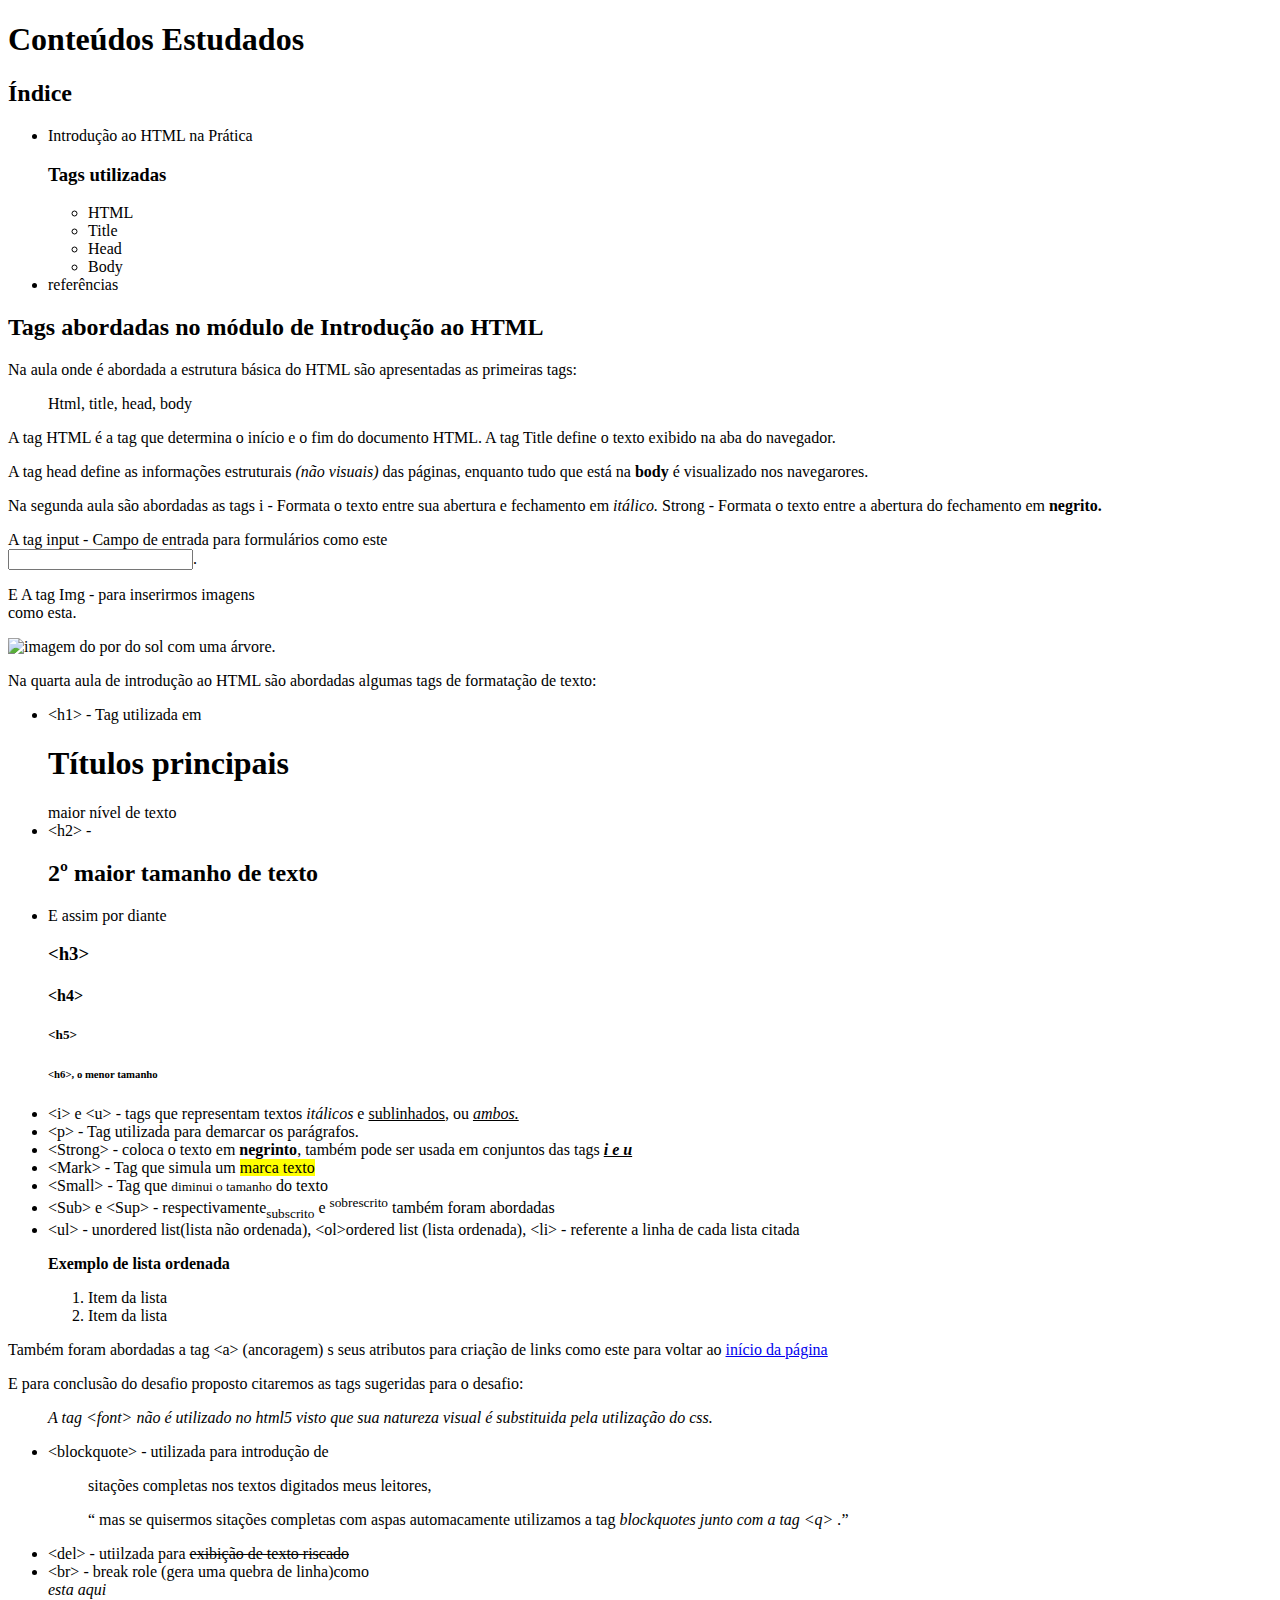
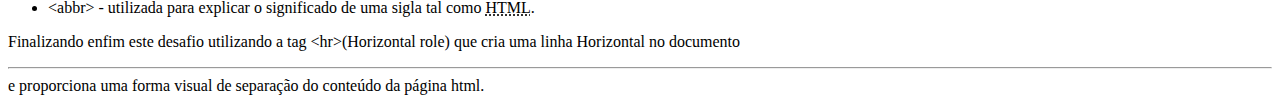
==== desafio/index.html @ 643efc78 "Desafio HTML concluido" ====
<!DOCTYPE html>
<html lang="pt_Br">
<head>
    <meta charset="UTF-8">
    <meta http-equiv="X-UA-Compatible" content="IE=edge">
    <meta name="viewport" content="width=device-width, initial-scale=1.0">
    <title>Desafio HTML</title>
</head>
<body  id="intro">
    <h1>Conteúdos Estudados</h1>
    <h2>Índice</h2>
    <ul>
        <li>Introdução ao HTML na Prática
            <h3>Tags utilizadas</h3>
            <ul>
                <li>HTML</li>
                <li>Title</li>
                <li>Head</li>
                <li>Body</li>
            </ul>
        </li>
        <li>referências</li>
    </ul>
    <h2>Tags abordadas no módulo de Introdução ao HTML</h2>
    <p>
        Na aula onde é abordada a estrutura básica do HTML são apresentadas as primeiras tags: 
        <blockquote>Html, title, head, body</blockquote>
    </p>
    <p>A tag HTML é a tag que determina o início e o fim do documento HTML. A tag Title
        define o texto exibido na aba do navegador.
    </p>
    <p>
        A tag head define as informações estruturais <i>(não visuais)</i> das páginas, enquanto tudo que está na <strong>body</strong> é visualizado nos navegarores.
    </p>
    <p>Na segunda aula são abordadas as tags i - Formata o texto  entre sua abertura e  fechamento em <i>itálico.</i>
        Strong - Formata o texto entre a abertura do fechamento em <strong>negrito.</strong>
    </p>
    <p>
        A tag input - Campo de entrada para formulários como este <br> <input type="text">.
        </p>
        <P>
        E A tag Img - para inserirmos imagens <br> como esta. 
    </P>
        <p> <img width="350" src="https://i0.wp.com/blogandarilho.com.br/wp-content/uploads/2020/05/Melhores-lugares-para-ver-o-por-do-sol-ao-redor-do-mundo-Maasai-mara-national-reserve-Kenya.jpg?w=900&ssl=1" alt="imagem do por do sol com uma árvore.">
        </p>
    
    
    <p>
        Na quarta aula de introdução ao HTML são abordadas algumas tags de formatação de texto:
        <Ul>
            <li>&lt;h1&gt; - Tag utilizada em <h1>Títulos principais</h1> maior nível de texto</li>
            <li>&lt;h2&gt; - <h2>2º maior tamanho de texto</h2></li>
            <li>E assim por diante <h3>&lt;h3&gt;</h3> <h4>&lt;h4&gt;</h4> <h5>&lt;h5&gt;</h5><h6>&lt;h6&gt;, o menor tamanho</h6></li>
            <li>&lt;i&gt; e &lt;u&gt; - tags que representam textos <i>itálicos</i> e <u>sublinhados</u>, ou <i><u>ambos.</u></i></li>
            <li>&lt;p&gt; - Tag utilizada para demarcar os parágrafos.</li>
            <li>&lt;Strong&gt; - coloca o texto em <strong>negrinto</strong>, também pode ser usada em conjuntos das tags <strong><i><u>i e u</u></i></strong> </li>
            <li>&lt;Mark&gt; - Tag que simula um <mark> marca texto</mark></li>
            <li>&lt;Small&gt; - Tag que <small> diminui o tamanho</small> do texto</li>
            <li>&lt;Sub&gt; e &lt;Sup&gt; - respectivamente<sub>subscrito</sub> e <sup>sobrescrito</sup> também foram abordadas</li>
            <li>&lt;ul&gt; - unordered list(lista não ordenada), &lt;ol&gt;ordered list (lista ordenada), &lt;li&gt; - referente a linha de cada lista citada</li>
            <p><strong> Exemplo de lista ordenada</strong></p>
            <ol>
                <li>Item da lista</li>
                <li>Item da lista</li>
            </ol>
        </Ul>
        <p>
            Também foram abordadas a tag &lt;a&gt; (ancoragem) s seus atributos para criação de links como este para voltar ao <a href="#intro">início da página</a>
        </p>
        <p>
            E para conclusão do desafio proposto citaremos as tags sugeridas para o desafio:   
        </p>
        <blockquote><i> A tag &lt;font&gt;  não é utilizado no html5 visto que sua natureza visual é substituida pela utilização do css. </i></blockquote>
        <ul>
            <li>
                &lt;blockquote&gt; - utilizada para introdução de <blockquote>sitações completas nos textos digitados meus leitores,</blockquote><blockquote><q> mas se quisermos sitações completas com aspas automacamente utilizamos a tag <i>blockquotes junto com a tag &lt;q&gt; .</i></q></blockquote> 
            </li>
            <li>&lt;del&gt; - utiilzada para <del>exibição de texto riscado</del>
            </li>
            <li>&lt;br&gt; - break role (gera uma quebra de linha)como <br> <i> esta aqui</i></li>

            <li>
                &lt;abbr&gt; - utilizada para explicar o significado de uma sigla tal como <abbr title="Hper Text Markup Language">HTML</abbr>.
            </li>
        </ul>
        <p>
            Finalizando enfim este desafio utilizando a tag &lt;hr&gt;(Horizontal role) que cria uma linha Horizontal no documento <hr> e proporciona uma forma visual de separação do conteúdo da página html.
        </p>
    </p>
</body>
</html>
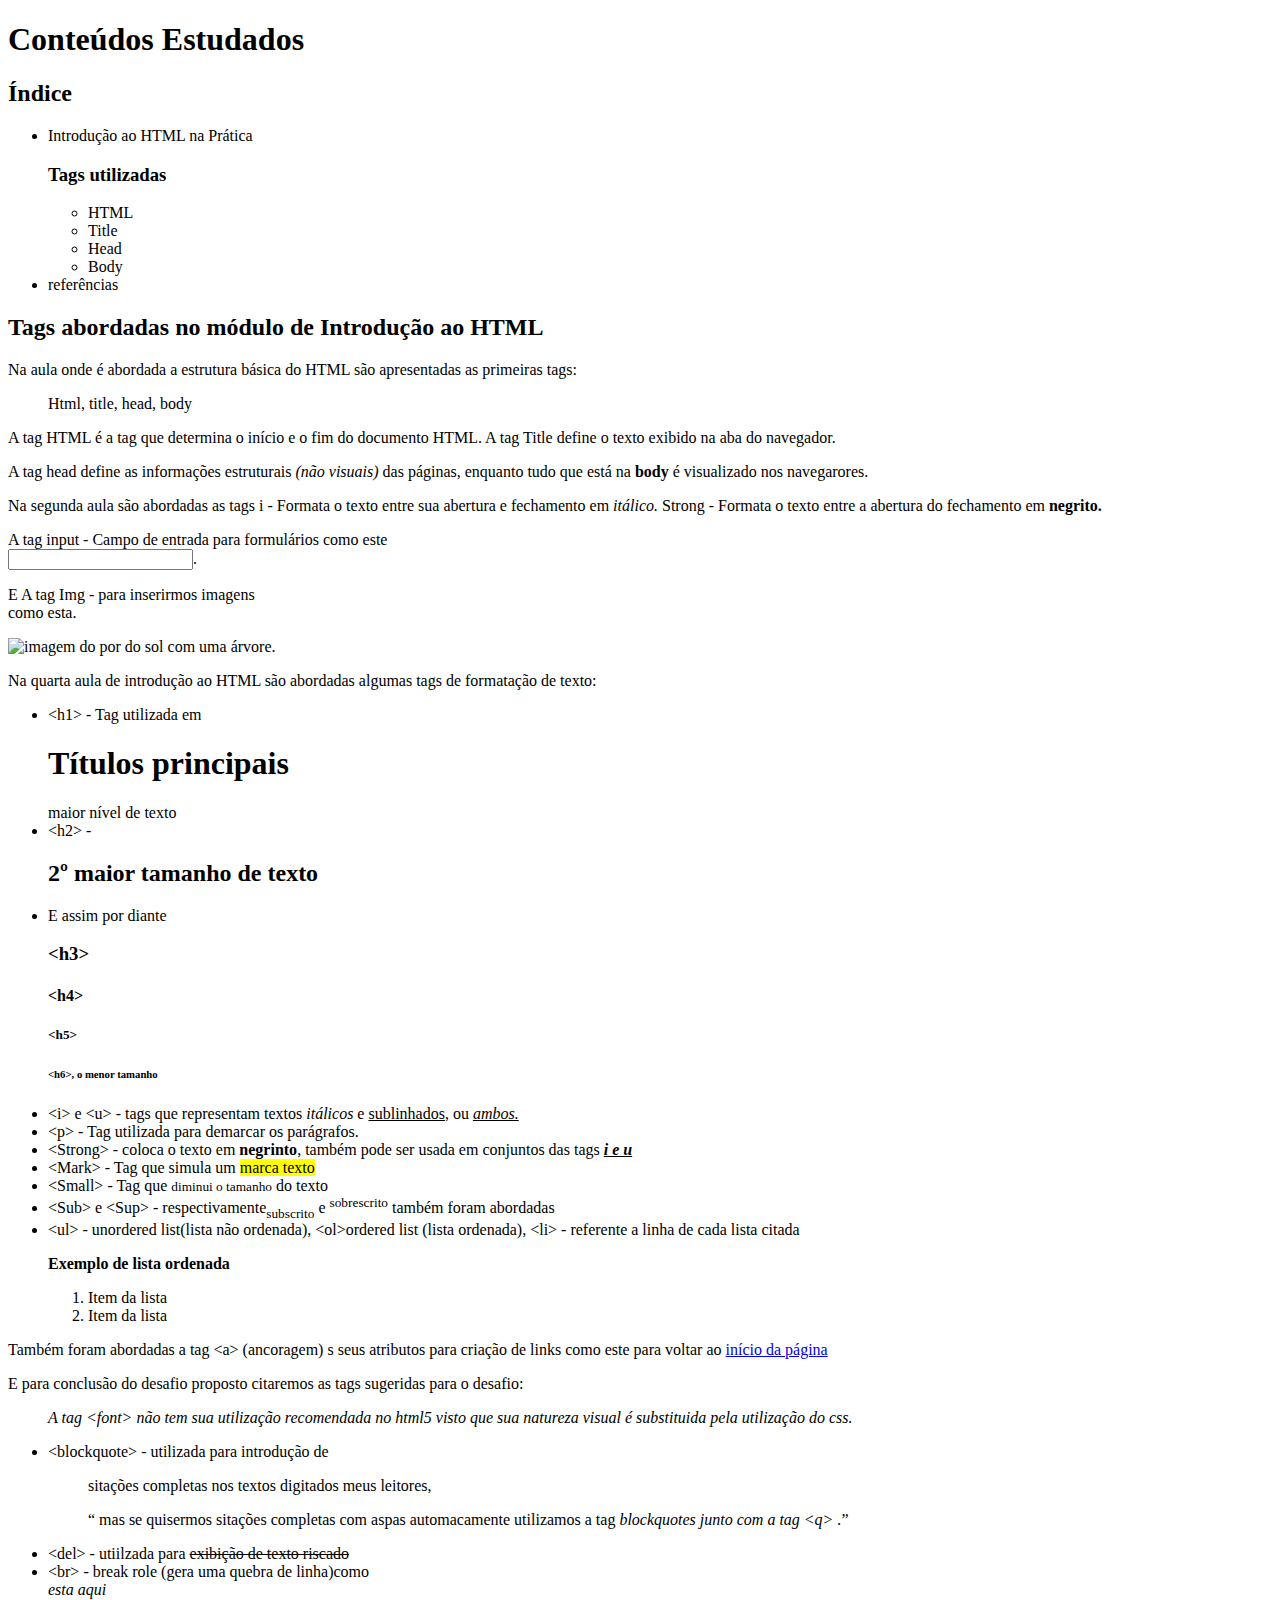
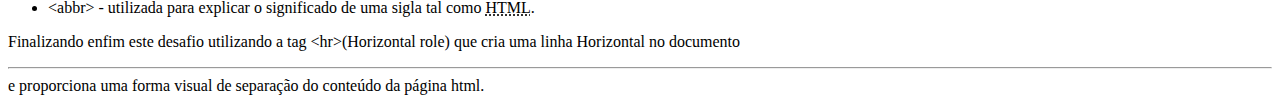
==== commit b0f34f98: "Introdução e Html Básico" ====
--- a/desafio/index.html
+++ b/desafio/index.html
@@ -70,7 +70,7 @@
         <p>
             E para conclusão do desafio proposto citaremos as tags sugeridas para o desafio:   
         </p>
-        <blockquote><i> A tag &lt;font&gt;  não é utilizado no html5 visto que sua natureza visual é substituida pela utilização do css. </i></blockquote>
+        <blockquote><i> A tag &lt;font&gt;  não tem sua utilização recomendada no html5 visto que sua natureza visual é substituida pela utilização do css. </i></blockquote>
         <ul>
             <li>
                 &lt;blockquote&gt; - utilizada para introdução de <blockquote>sitações completas nos textos digitados meus leitores,</blockquote><blockquote><q> mas se quisermos sitações completas com aspas automacamente utilizamos a tag <i>blockquotes junto com a tag &lt;q&gt; .</i></q></blockquote> 
